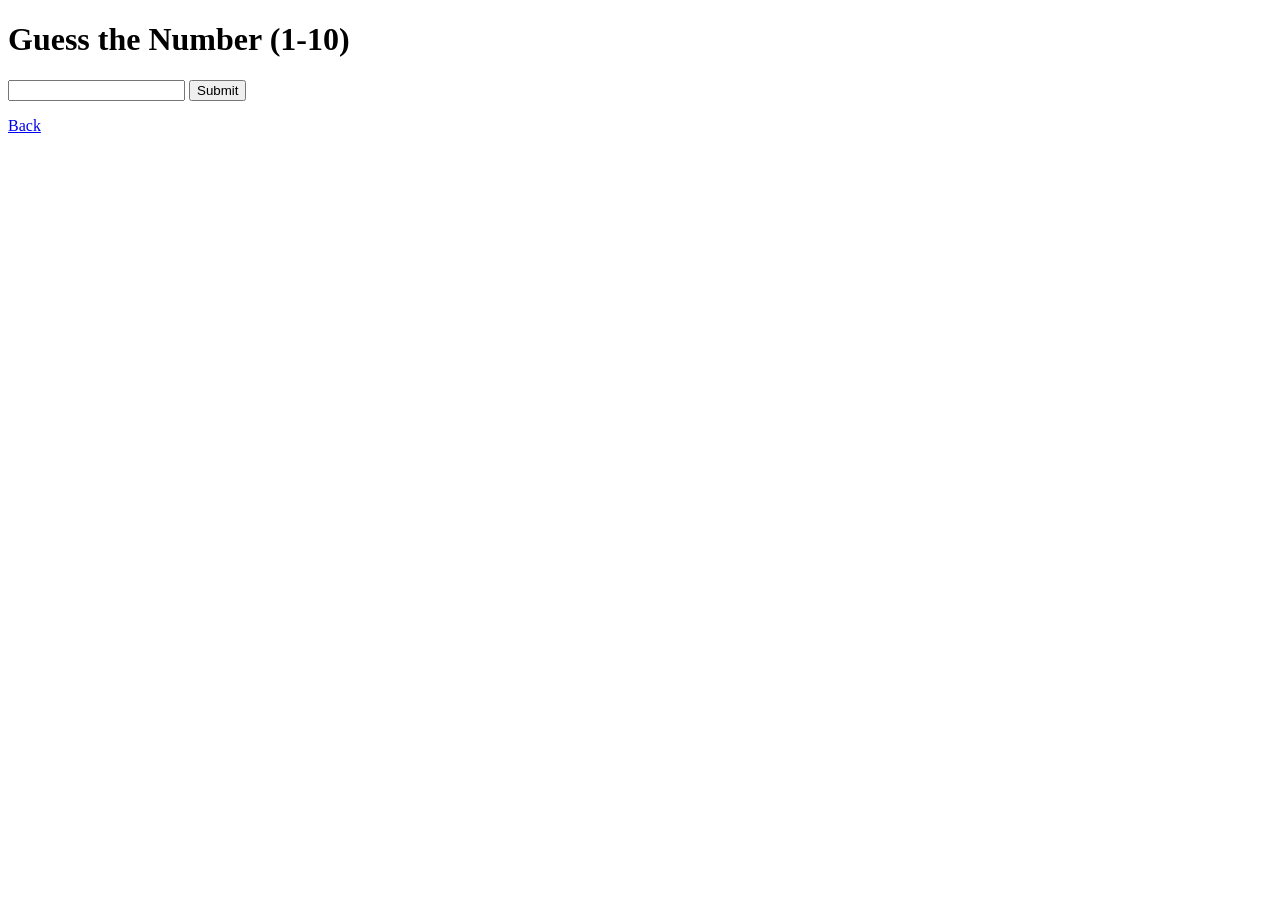
==== app.html @ 86a1fada "Add files via upload" ====
<!DOCTYPE html>
<html>
<head>
    <title>Number Guessing Game</title>
</head>
<body>

<h1>Guess the Number (1-10)</h1>

<input id="guess">
<button onclick="checkGuess()">Submit</button>

<p id="result"></p>

<script>
let number = Math.floor(Math.random() * 10) + 1;

function checkGuess() {
    let guess = document.getElementById("guess").value;
    if (guess == number) {
        document.getElementById("result").innerText = "Correct!";
    } else {
        document.getElementById("result").innerText = "Try again!";
    }
}
</script>

<a href="scratch.html">Back</a>

</body>
</html>
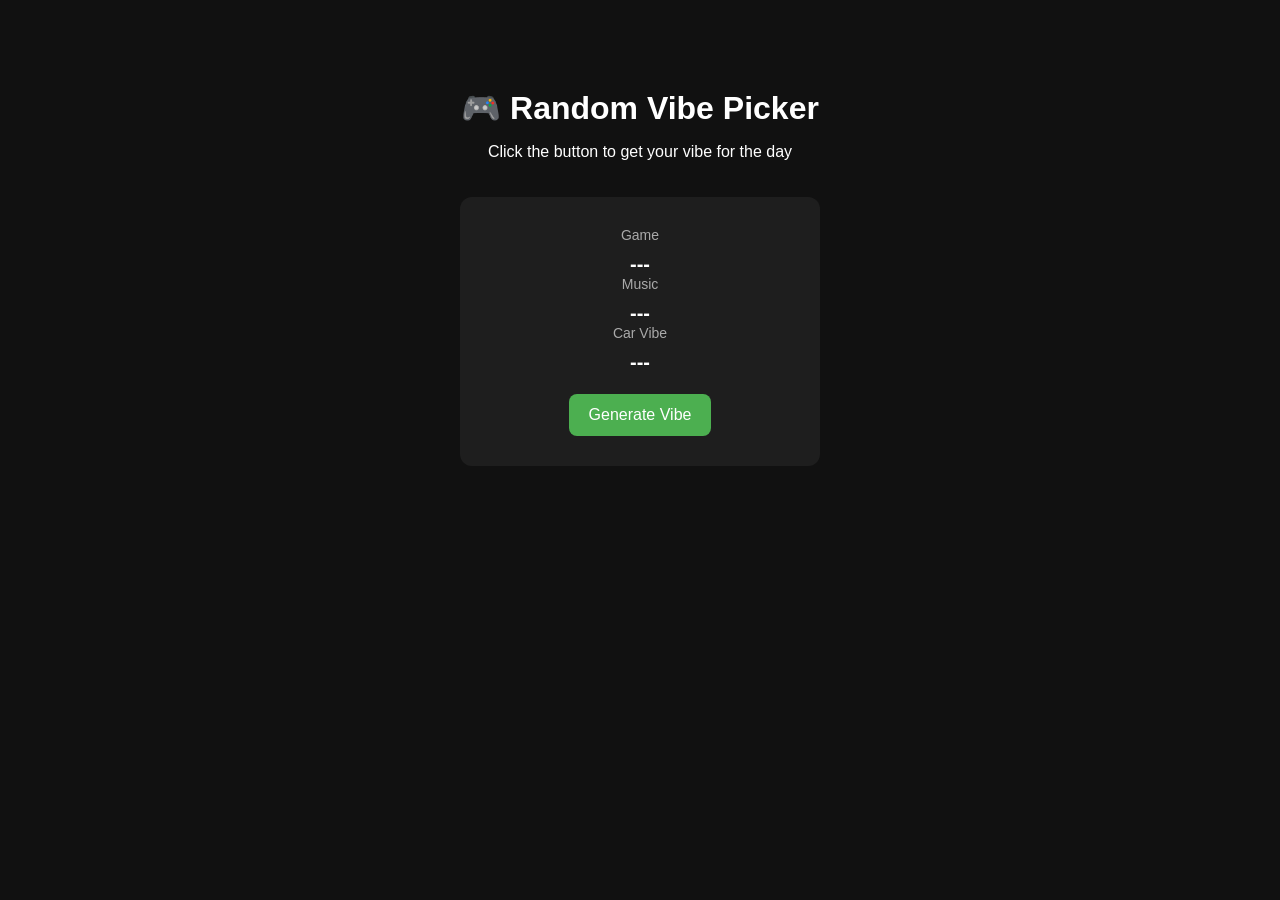
==== commit 464c66ff: "Update app.html" ====
--- a/app.html
+++ b/app.html
@@ -1,31 +1,117 @@
 <!DOCTYPE html>
-<html>
+<html lang="en">
 <head>
-    <title>Number Guessing Game</title>
+    <meta charset="UTF-8">
+    <title>Random Vibe Picker</title>
+
+    <style>
+        body {
+            font-family: Arial, sans-serif;
+            background-color: #111;
+            color: white;
+            text-align: center;
+            padding: 60px;
+        }
+
+        h1 {
+            margin-bottom: 10px;
+        }
+
+        .card {
+            background: #1e1e1e;
+            padding: 30px;
+            border-radius: 12px;
+            display: inline-block;
+            width: 300px;
+            margin-top: 20px;
+        }
+
+        button {
+            padding: 12px 20px;
+            border: none;
+            border-radius: 8px;
+            background: #4CAF50;
+            color: white;
+            font-size: 16px;
+            cursor: pointer;
+            margin-top: 20px;
+        }
+
+        button:hover {
+            background: #45a049;
+        }
+
+        .label {
+            font-size: 14px;
+            color: #aaa;
+        }
+
+        .result {
+            font-size: 20px;
+            margin-top: 10px;
+            font-weight: bold;
+        }
+    </style>
 </head>
+
 <body>
 
-<h1>Guess the Number (1-10)</h1>
+<h1>🎮 Random Vibe Picker</h1>
+<p>Click the button to get your vibe for the day</p>
 
-<input id="guess">
-<button onclick="checkGuess()">Submit</button>
+<div class="card">
 
-<p id="result"></p>
+    <div class="label">Game</div>
+    <div class="result" id="game">---</div>
+
+    <div class="label">Music</div>
+    <div class="result" id="music">---</div>
+
+    <div class="label">Car Vibe</div>
+    <div class="result" id="car">---</div>
+
+    <button onclick="generate()">Generate Vibe</button>
+
+</div>
 
 <script>
-let number = Math.floor(Math.random() * 10) + 1;
+    const games = [
+        "Elden Ring",
+        "Baldur's Gate 3",
+        "Minecraft",
+        "Terraria",
+        "Phasmophobia",
+        "Zelda"
+    ];
 
-function checkGuess() {
-    let guess = document.getElementById("guess").value;
-    if (guess == number) {
-        document.getElementById("result").innerText = "Correct!";
-    } else {
-        document.getElementById("result").innerText = "Try again!";
+    const music = [
+        "Blink-182",
+        "My Chemical Romance",
+        "All Time Low",
+        "Yellowcard",
+        "Simple Plan",
+        "Mayday Parade"
+    ];
+
+    const cars = [
+        "Porsche 944",
+        "90s JDM Build",
+        "Toyota Supra Mk3",
+        "Off-road Truck",
+        "Classic BMW Coupe"
+    ];
+
+    function generate() {
+        document.getElementById("game").innerText =
+            games[Math.floor(Math.random() * games.length)];
+
+        document.getElementById("music").innerText =
+            music[Math.floor(Math.random() * music.length)];
+
+        document.getElementById("car").innerText =
+            cars[Math.floor(Math.random() * cars.length)];
     }
-}
 </script>
 
-<a href="scratch.html">Back</a>
-
 </body>
-</html>+</html>
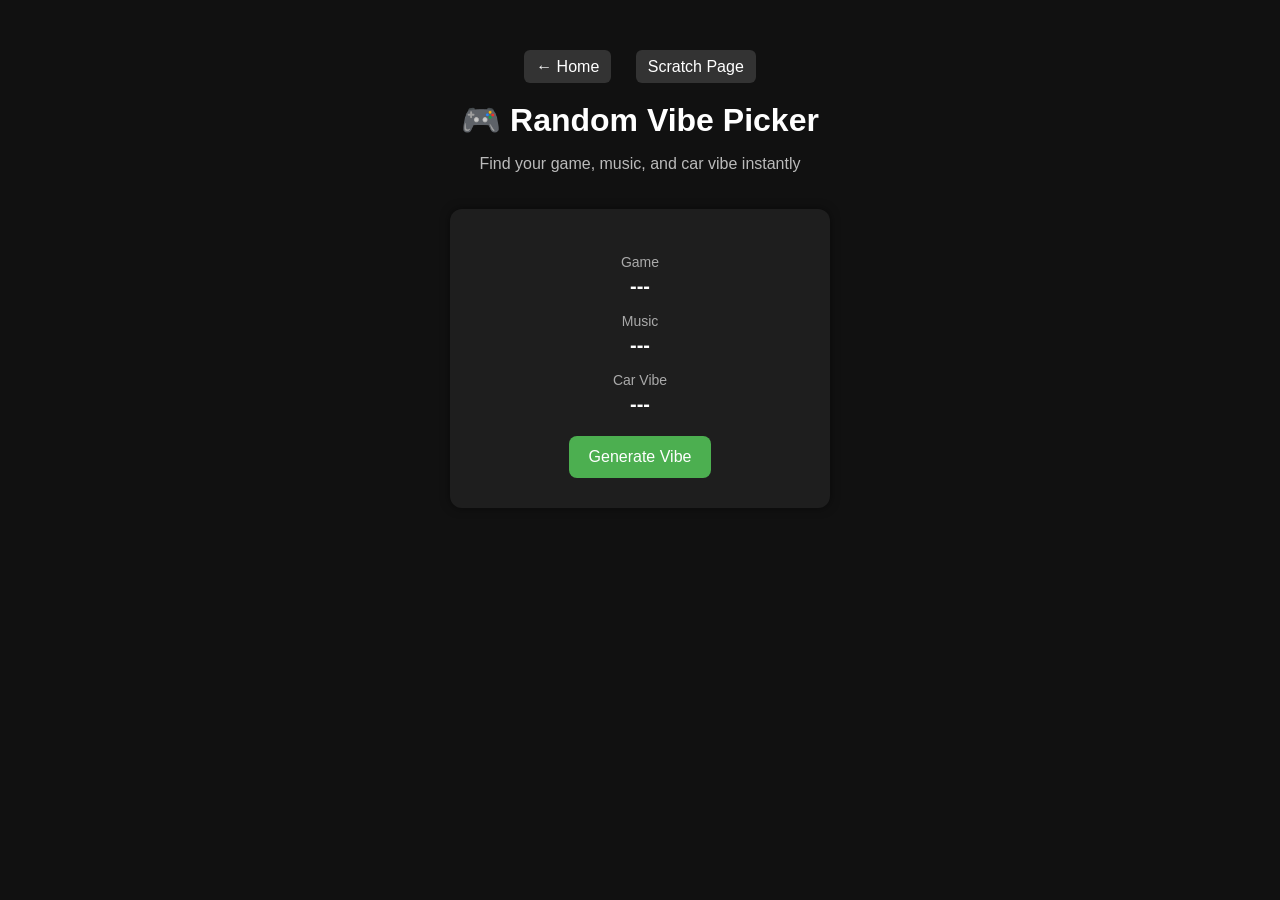
==== commit 3508ca60: "Update app.html" ====
--- a/app.html
+++ b/app.html
@@ -10,11 +10,32 @@
             background-color: #111;
             color: white;
             text-align: center;
-            padding: 60px;
+            padding: 50px;
+        }
+
+        .nav {
+            margin-bottom: 25px;
+        }
+
+        .nav a {
+            color: white;
+            text-decoration: none;
+            margin: 0 10px;
+            padding: 8px 12px;
+            background: #333;
+            border-radius: 6px;
+        }
+
+        .nav a:hover {
+            background: #555;
         }
 
         h1 {
             margin-bottom: 10px;
+        }
+
+        p {
+            color: #bbb;
         }
 
         .card {
@@ -22,8 +43,21 @@
             padding: 30px;
             border-radius: 12px;
             display: inline-block;
-            width: 300px;
+            width: 320px;
             margin-top: 20px;
+            box-shadow: 0 0 10px rgba(0,0,0,0.5);
+        }
+
+        .label {
+            font-size: 14px;
+            color: #aaa;
+            margin-top: 15px;
+        }
+
+        .result {
+            font-size: 20px;
+            margin-top: 5px;
+            font-weight: bold;
         }
 
         button {
@@ -40,24 +74,19 @@
         button:hover {
             background: #45a049;
         }
-
-        .label {
-            font-size: 14px;
-            color: #aaa;
-        }
-
-        .result {
-            font-size: 20px;
-            margin-top: 10px;
-            font-weight: bold;
-        }
     </style>
 </head>
 
 <body>
 
+<!-- NAV -->
+<div class="nav">
+    <a href="index.html">← Home</a>
+    <a href="scratch.html">Scratch Page</a>
+</div>
+
 <h1>🎮 Random Vibe Picker</h1>
-<p>Click the button to get your vibe for the day</p>
+<p>Find your game, music, and car vibe instantly</p>
 
 <div class="card">
 
@@ -81,7 +110,7 @@
         "Minecraft",
         "Terraria",
         "Phasmophobia",
-        "Zelda"
+        "Legend of Zelda"
     ];
 
     const music = [
@@ -90,7 +119,8 @@
         "All Time Low",
         "Yellowcard",
         "Simple Plan",
-        "Mayday Parade"
+        "Mayday Parade",
+        "The Red Jumpsuit Apparatus"
     ];
 
     const cars = [
